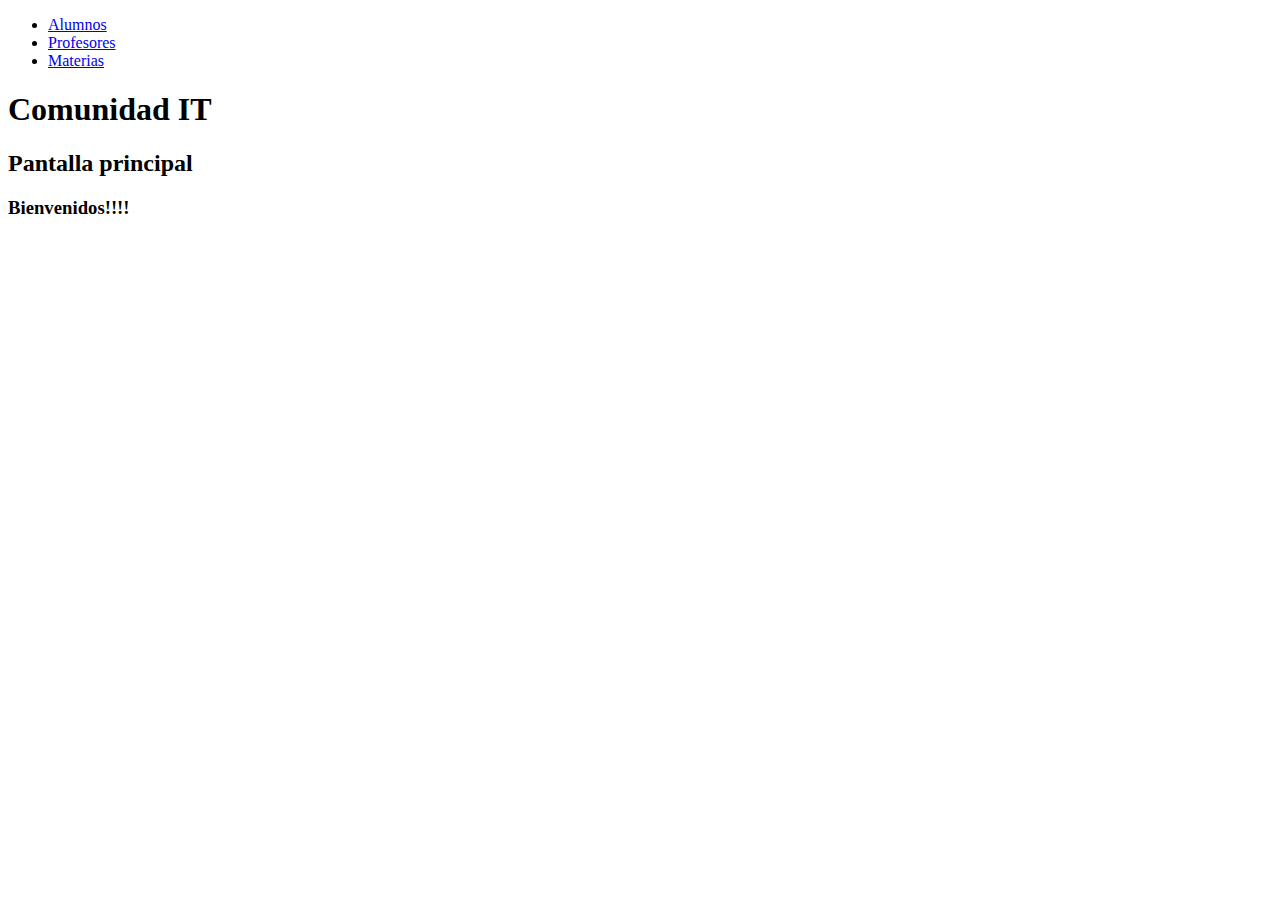
==== wwwroot/index.html @ c1bf661a "Pruebas con Git" ====
﻿<!DOCTYPE html>
<html>
<head>
    <meta charset="utf-8" />
    <meta name="viewport" content="width=800, initial.scale=1.0" />
    <title>Instituto App</title>
</head>
<body>
    <nav>
        <ul>
            <li><a href="/Views/Alumnos/alumnos.html">Alumnos</a></li>
            <li><a href="/Views/Profesores/profesores.html">Profesores</a></li>
            <li><a href="/Views/Materias/materias.html">Materias</a></li>
        </ul>
    </nav>
    <h1> Comunidad IT</h1>
    <h2>Pantalla principal</h2>

    <h3>Bienvenidos!!!!</h3>
</body>
</html>
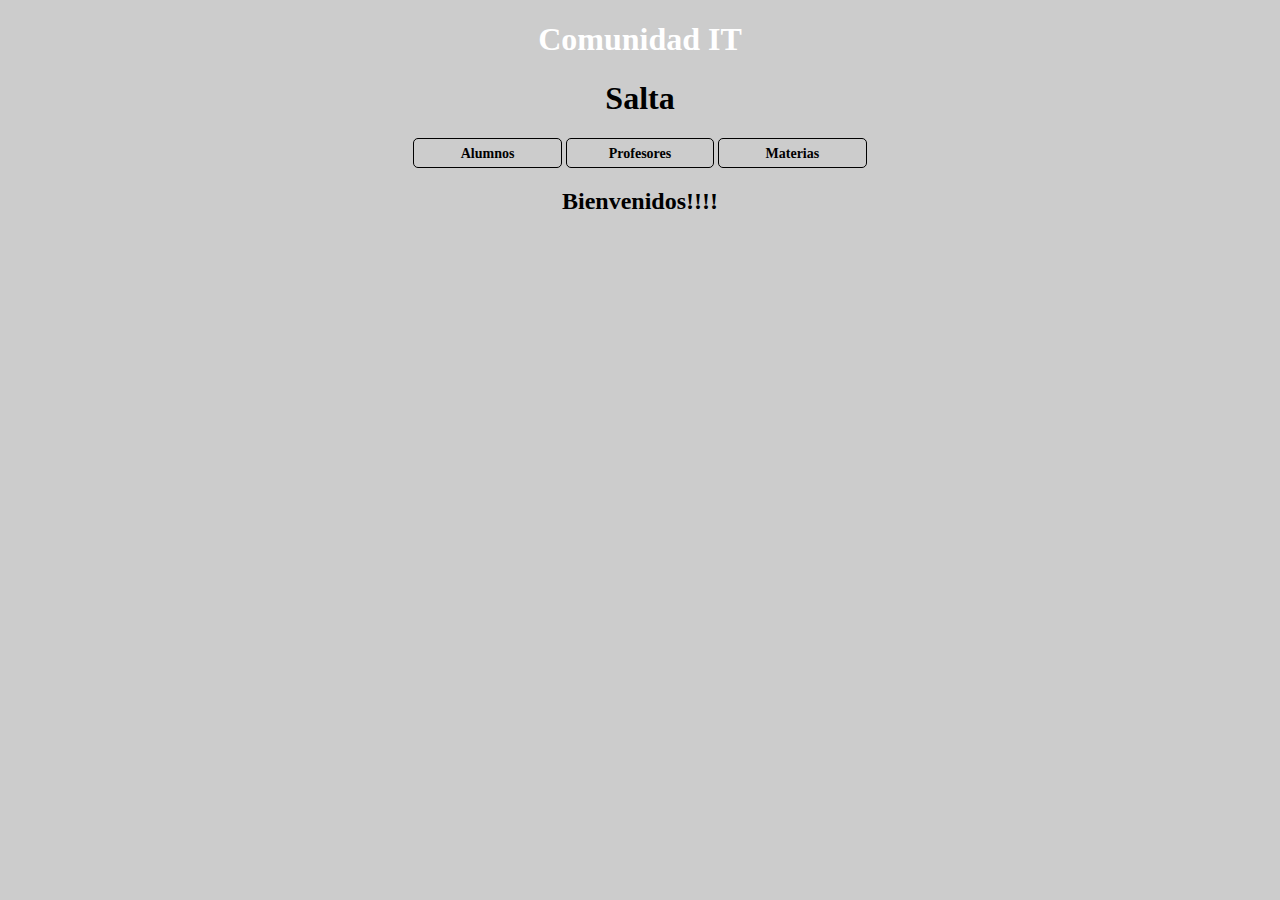
==== commit ac2363e3: "estilos agregados" ====
--- a/wwwroot/index.html
+++ b/wwwroot/index.html
@@ -4,8 +4,13 @@
     <meta charset="utf-8" />
     <meta name="viewport" content="width=800, initial.scale=1.0" />
     <title>Instituto App</title>
+    <link rel="stylesheet" type="text/css" href="css/estilos.css" />
 </head>
 <body>
+
+    <h1> Comunidad IT</h1>
+    <h1 id="salta">Salta</h1>
+
     <nav>
         <ul>
             <li><a href="/Views/Alumnos/alumnos.html">Alumnos</a></li>
@@ -13,9 +18,7 @@
             <li><a href="/Views/Materias/materias.html">Materias</a></li>
         </ul>
     </nav>
-    <h1> Comunidad IT</h1>
-    <h2>Pantalla principal</h2>
 
-    <h3>Bienvenidos!!!!</h3>
+    <h2>Bienvenidos!!!!</h2>
 </body>
 </html>--- a/wwwroot/css/estilos.css
+++ b/wwwroot/css/estilos.css
@@ -0,0 +1,148 @@
+﻿body{
+    background:#ccc;
+}
+h1 {
+    color: white;
+    text-align:center;
+}
+
+h2 {
+    color: black;
+    text-align: center;
+}
+
+header{
+    background:#ccc;
+    margin: 0;
+    padding:0;
+}
+#salta{
+    color: black;
+}
+
+h1 .subtitulo{
+    color: aqua;
+    background-color : black;
+    width: 50%;
+}
+
+td{
+    font-size: 14px;
+}
+
+table{
+    padding: 5px;
+    
+}
+
+div table{
+    margin:auto;
+}
+
+th {
+    border: 2px solid white;
+    background-color: #999999;
+    border-radius: 5px;
+}
+
+td {
+    border: 2px solid white;
+    background-color: #ccc;
+    border-radius: 5px;
+}
+
+nav {
+    text-align: center;
+}
+ul{
+    list-style-type:none;
+    margin: 0;
+    padding:0;
+    overflow:hidden;
+}
+
+li {
+    display: inline-block;
+    width: 10%;
+    padding: 5px 10px;
+    background-color: #ccc;
+    border: 1px solid #000;
+    border-radius: 5px;
+    text-align: center;
+    color: #fff;
+}
+
+    li a {
+        text-decoration: none;
+        color: black;
+        font-size: 14px;
+        font-weight: bold;
+        width: 72px;
+    }
+
+li:hover {
+     background-color: #fff;
+     color: #000;
+}
+
+label {
+    font-family: Verdana, Geneva, Tahoma, sans-serif;
+    font-size: medium;
+    margin-right: 10px;
+    background-size: 100px;
+}
+
+input {
+    font-family: Verdana, Geneva, Tahoma, sans-serif;
+    font-size: medium;
+}
+
+input:required{
+    background-color :wheat;
+}
+
+div{
+    margin-top: 5px;
+    margin-bottom: 5px;
+}
+
+form {
+    width: 320px;
+    padding: 16px;
+    border-radius: 10px;
+    margin: auto;
+    background-color: #ccc;
+    border: 3px solid white;
+}
+
+    form label {
+        width: 72px;
+        font-weight: bold;
+        display: inline-block;
+    }
+
+    form input[type="text"],
+    form input[type="email"] {
+        width: 180px;
+        padding: 3px 10px;
+        border: 1px solid #f6f6f6;
+        border-radius: 3px;
+        background-color: #f6f6f6;
+        margin: 8px 0;
+        display: inline-block;
+    }
+
+    form input[type="submit"] {
+        width: 100%;
+        padding: 8px 16px;
+        margin-top: 32px;
+        border: 1px solid #000;
+        border-radius: 5px;
+        display: block;
+        color: #fff;
+        background-color: #000;
+    }
+
+        form input[type="submit"]:hover {
+            cursor: pointer;
+        }